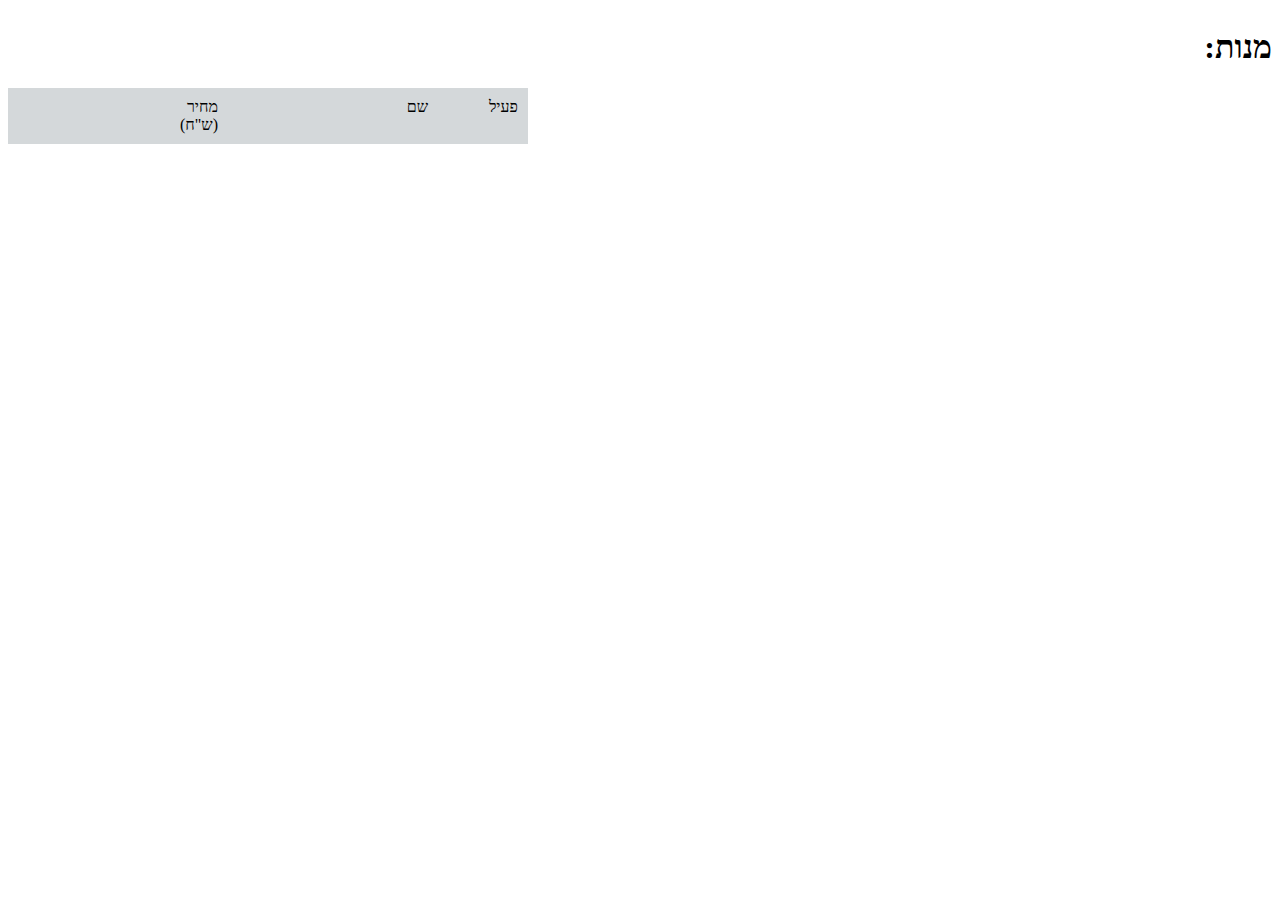
==== public/products.html @ 75f1b306 "init" ====
<!DOCTYPE html>
<html lang="en">
<head>
  <meta charset="UTF-8">
  <meta http-equiv="X-UA-Compatible" content="IE=edge">
  <meta name="viewport" content="width=device-width, initial-scale=1.0">
  <link rel="shortcut icon" href="favicon.png" type="image/x-icon">
  <link rel="stylesheet" href="./style/products.css">


  <!-- update the version number as needed -->
  <script defer src="/__/firebase/9.22.2/firebase-app-compat.js"></script>
  <!-- include only the Firebase features as you need -->
  <script defer src="/__/firebase/9.22.2/firebase-auth-compat.js"></script>
  <script defer src="/__/firebase/9.22.2/firebase-database-compat.js"></script>
  <script defer src="/__/firebase/9.22.2/firebase-firestore-compat.js"></script>
  <!-- 
    initialize the SDK after all desired features are loaded, set useEmulator to false
    to avoid connecting the SDK to running emulators.
  -->
 <script defer src="/__/firebase/init.js?useEmulator=true"></script>


  <title>Products</title>
</head>
<body>
  <div class="container">
    <h1>מנות:</h1>
    <div class="productsList">
      <div>פעיל</div>
      <div>שם</div>
      <div>מחיר (ש"ח)</div>
    </div>
  </div>

  
  <script defer src="./js/products.js"></script>   
</body>
</html>
---- public/style/products.css ----
.container {
  display: flex;
  flex-direction: column;
  justify-content: right;

  & button, h1, h2, h3, h4, ul, li, div {
    direction: rtl;
  }

  & .productsList {
    display: grid;
    grid-template-columns: 80px 200px 70px;
    gap: 10px;
    background-color: #b4babe91;
    padding: 10px;
    width: 500px;
    margin-right: auto;

    & input.price {
      width: 70px;
    }
  }
}
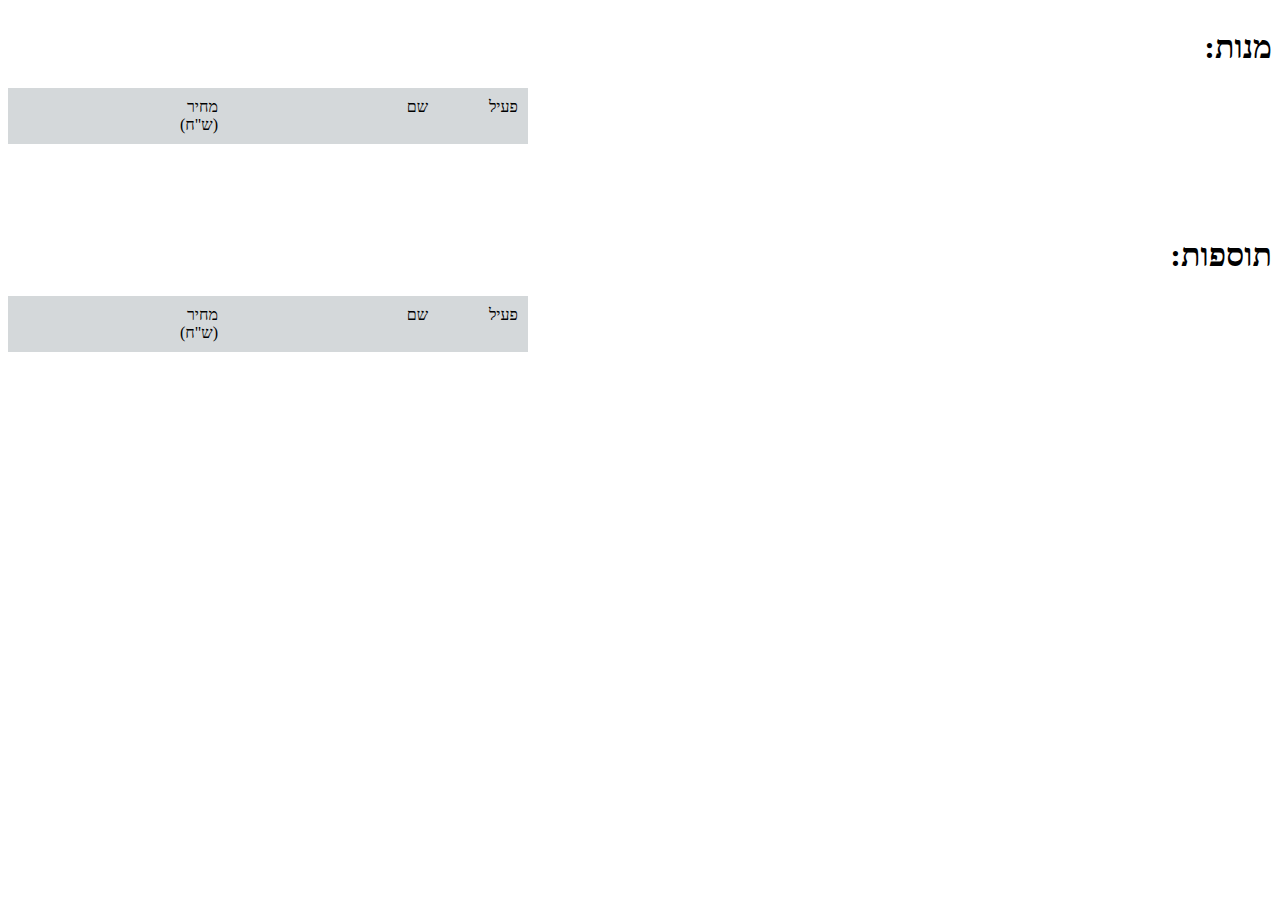
==== commit 97f45e46: "toppings" ====
--- a/public/products.html
+++ b/public/products.html
@@ -31,6 +31,16 @@
       <div>שם</div>
       <div>מחיר (ש"ח)</div>
     </div>
+    <br/>
+    <br/>
+    <br/>
+    <br/>
+    <h1>תוספות:</h1>
+    <div class="toppingsList">
+      <div>פעיל</div>
+      <div>שם</div>
+      <div>מחיר (ש"ח)</div>
+    </div>
   </div>
 
   
--- a/public/style/products.css
+++ b/public/style/products.css
@@ -7,7 +7,7 @@
     direction: rtl;
   }
 
-  & .productsList {
+  & .productsList, .toppingsList {
     display: grid;
     grid-template-columns: 80px 200px 70px;
     gap: 10px;
